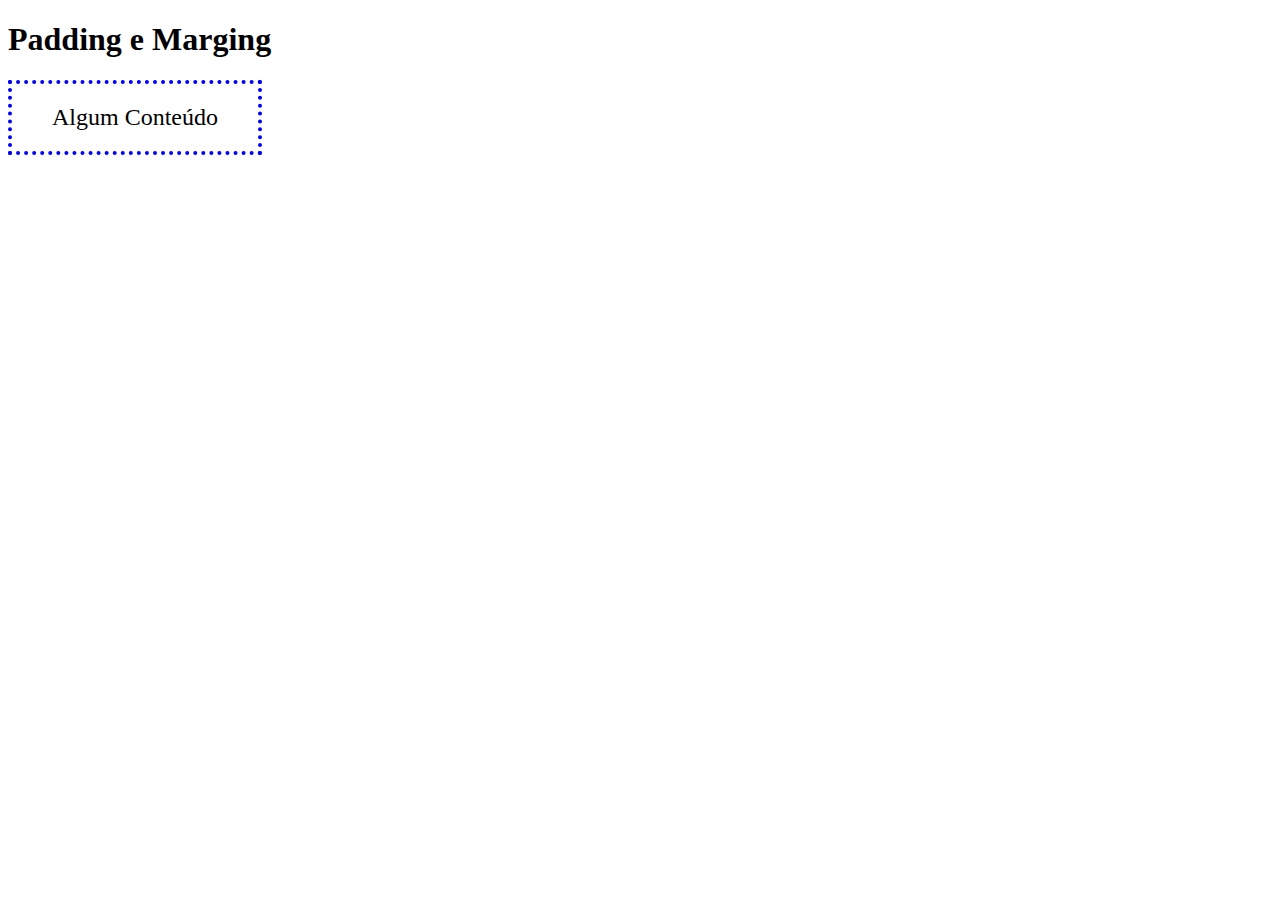
==== 4_BOX_MODEL/2_padding_margin/index.html @ 39bfbd77 "width, height, border e padding no box model" ====
<!DOCTYPE html>
<html lang="en">
<head>
    <meta charset="UTF-8">
    <meta http-equiv="X-UA-Compatible" content="IE=edge">
    <meta name="viewport" content="width=device-width, initial-scale=1.0">
    <link rel="stylesheet" href="style.css">
    <title>Padding e Margin</title>
</head>
<body>
    <h1>Padding e Marging</h1>
    <div>
        Algum Conteúdo
    </div>
</body>
</html>
---- 4_BOX_MODEL/2_padding_margin/style.css ----
div {
    border: 4px dotted blue;
    width: fit-content;
    font-size: 24px;
/* 
    padding-top: 10px;
    padding-right: 20px;
    padding-bottom: 10px;
    padding-left: 20px; */

    padding: 20px; 

    /* 2 valores o 1° representa top e bottom e o 2° representa o left e o right */
    padding: 30px 50px; 
    /* 3 valores o 1° top o 2° left e right e o 3° representa bottom*/

    padding: 20px 50px 5px;
    /* 4 valores 1° top 2° right 3° bottom 4° left */
    padding: 30px 90px 70px 90px;

    padding-inline: 40px;
    padding-block: 20px;
}
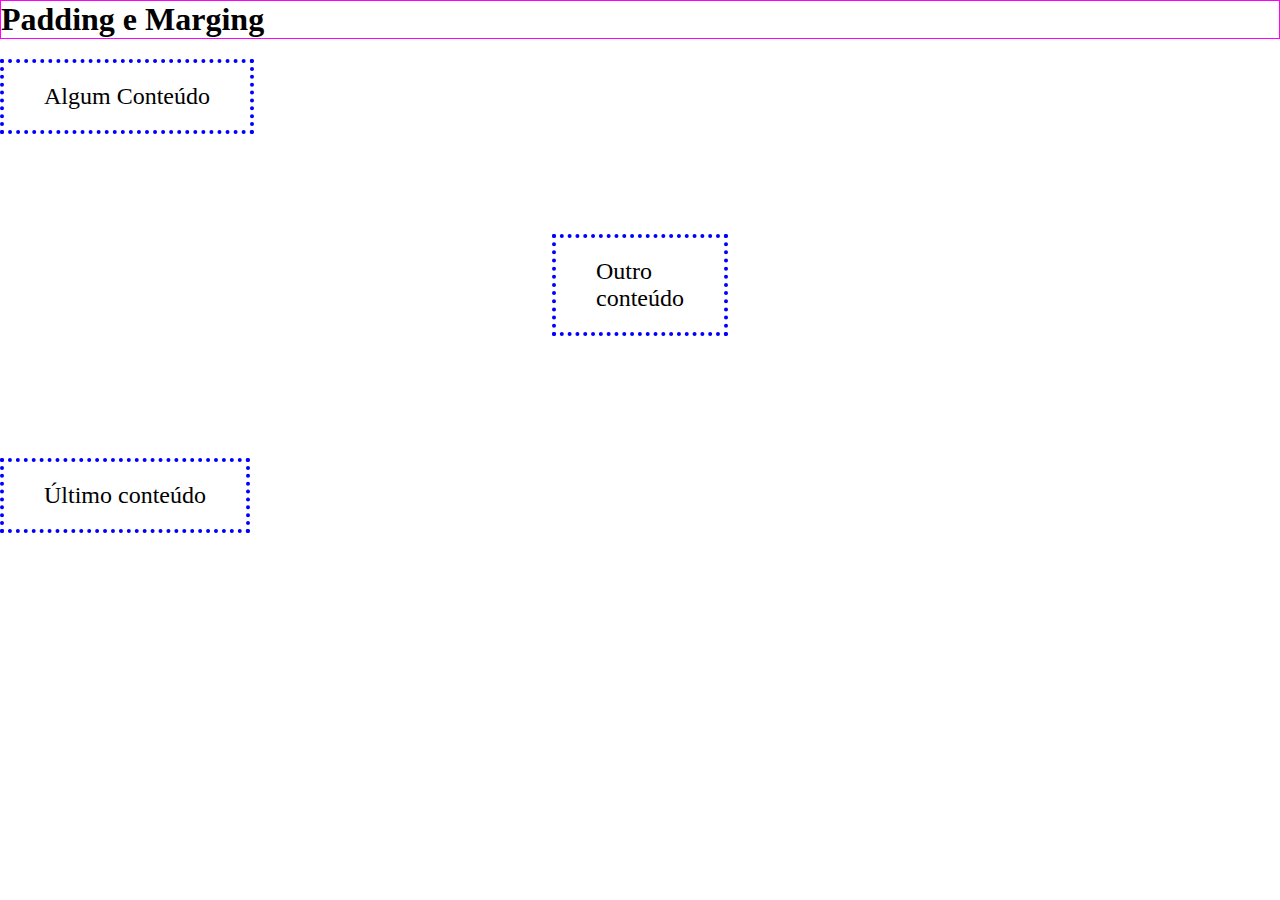
==== commit d6dc24ac: "margem no box model" ====
--- a/4_BOX_MODEL/2_padding_margin/index.html
+++ b/4_BOX_MODEL/2_padding_margin/index.html
@@ -9,8 +9,23 @@
 </head>
 <body>
     <h1>Padding e Marging</h1>
-    <div>
+    <div class="algum">
         Algum Conteúdo
     </div>
+    
+    <div class="outro">
+        Outro <br> conteúdo
+    </div>
+    <br>
+    <br>
+    <br>
+    <br>
+
+    <div class="ultimo">
+        Último conteúdo
+    </div>
 </body>
-</html>+</html>
+<!-- Margem no box-model -->
+<!-- git push -->
+<!--  -->--- a/4_BOX_MODEL/2_padding_margin/style.css
+++ b/4_BOX_MODEL/2_padding_margin/style.css
@@ -1,3 +1,11 @@
+* {
+    margin: 0;
+}
+
+
+
+
+
 div {
     border: 4px dotted blue;
     width: fit-content;
@@ -20,4 +28,22 @@
 
     padding-inline: 40px;
     padding-block: 20px;
-}+}
+
+
+h1 {
+    border: 1px solid magenta;
+    margin-bottom: 20px;
+}
+
+.algum {
+    margin-bottom: 100px;
+}
+
+.ultimo {
+    margin-top: 50px;
+}
+
+.outro {
+margin-inline: auto;
+}
